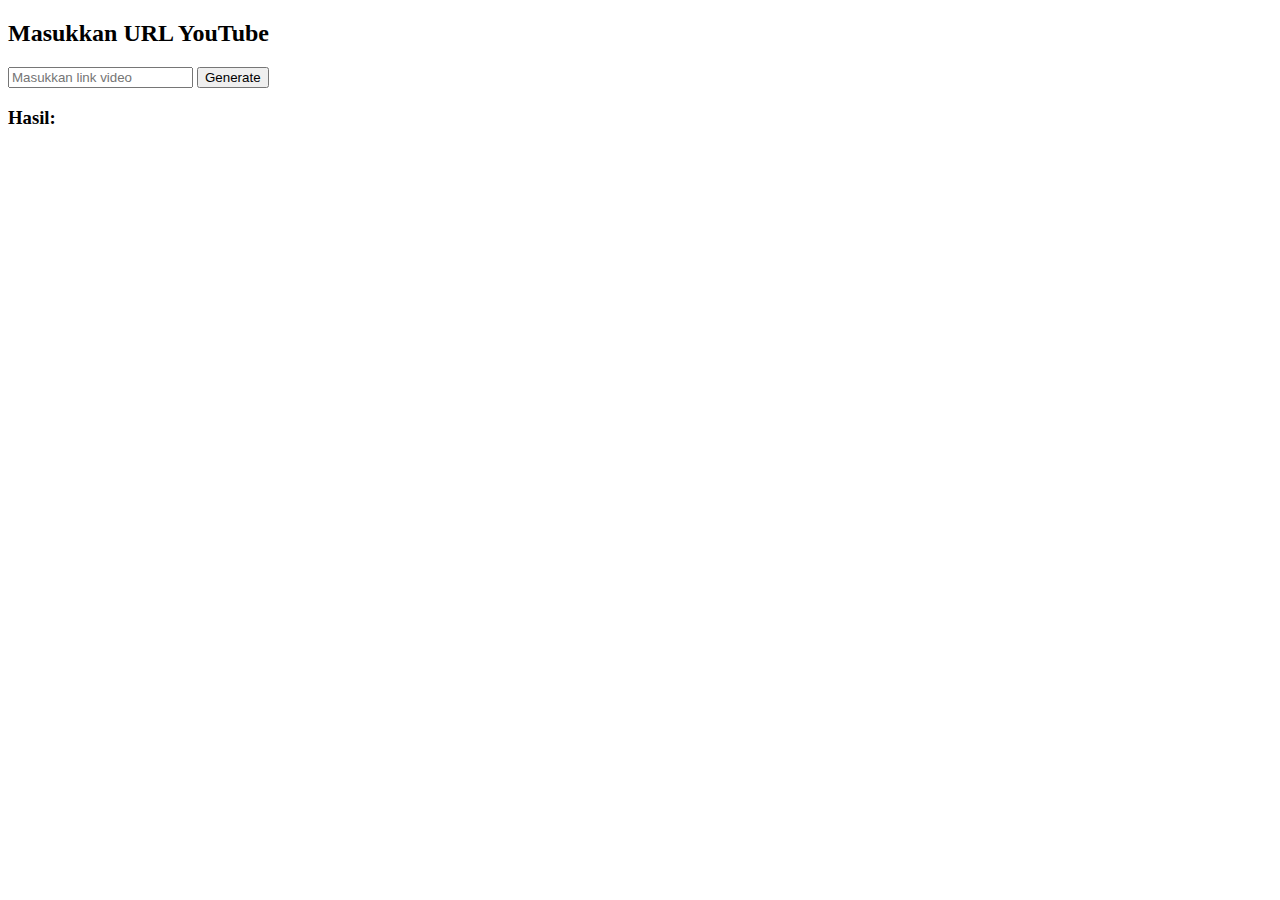
==== templates/index.html @ b7a5533e "Create index.html" ====
<!DOCTYPE html>
<html lang="id">
<head>
    <meta charset="UTF-8">
    <meta name="viewport" content="width=device-width, initial-scale=1.0">
    <title>AI YouTube Shorts Generator</title>
</head>
<body>
    <h2>Masukkan URL YouTube</h2>
    <input type="text" id="youtubeUrl" placeholder="Masukkan link video">
    <button onclick="generateShorts()">Generate</button>
    <h3>Hasil:</h3>
    <ul id="videoList"></ul>

    <script>
        function generateShorts() {
            let url = document.getElementById("youtubeUrl").value;
            fetch('/generate', {
                method: "POST",
                headers: { "Content-Type": "application/json" },
                body: JSON.stringify({ url: url })
            })
            .then(response => response.json())
            .then(data => {
                let videoList = document.getElementById("videoList");
                videoList.innerHTML = "";
                data.video_urls.forEach(video => {
                    let li = document.createElement("li");
                    let videoElement = document.createElement("video");
                    videoElement.src = video;
                    videoElement.controls = true;
                    li.appendChild(videoElement);
                    videoList.appendChild(li);
                });
            });
        }
    </script>
</body>
</html>
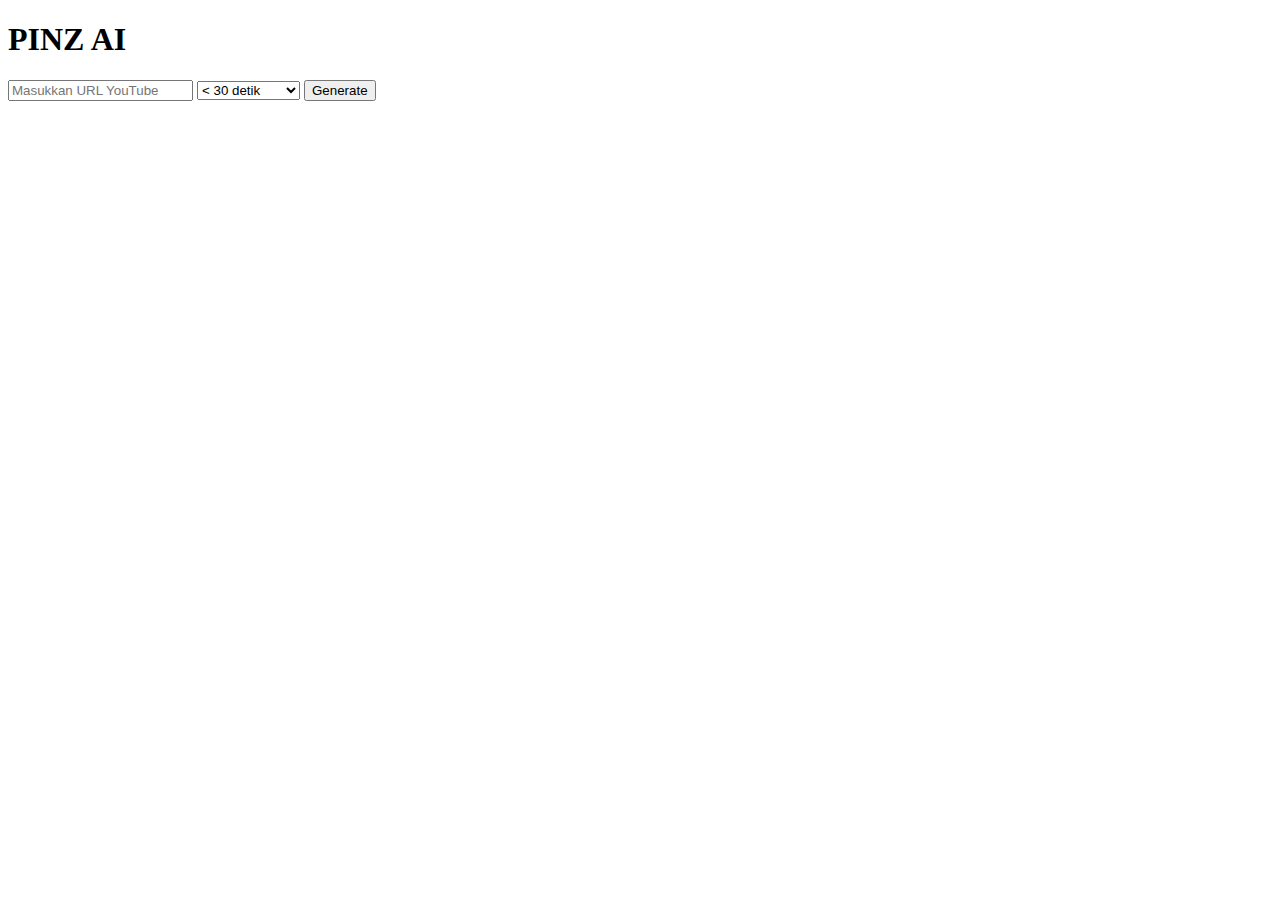
==== commit 642d8183: "Create index.html" ====
--- a/templates/index.html
+++ b/templates/index.html
@@ -3,37 +3,23 @@
 <head>
     <meta charset="UTF-8">
     <meta name="viewport" content="width=device-width, initial-scale=1.0">
-    <title>AI YouTube Shorts Generator</title>
+    <title>PINZ AI - YouTube Shorts</title>
+    <link rel="stylesheet" href="/static/style.css">
 </head>
 <body>
-    <h2>Masukkan URL YouTube</h2>
-    <input type="text" id="youtubeUrl" placeholder="Masukkan link video">
-    <button onclick="generateShorts()">Generate</button>
-    <h3>Hasil:</h3>
-    <ul id="videoList"></ul>
+    <h1>PINZ AI</h1>
+    <form id="video-form">
+        <input type="text" id="youtube-url" placeholder="Masukkan URL YouTube" required>
+        <select id="duration">
+            <option value="30"> < 30 detik </option>
+            <option value="60">30 - 60 detik</option>
+            <option value="180">60 - 180 detik</option>
+        </select>
+        <button type="submit">Generate</button>
+    </form>
 
-    <script>
-        function generateShorts() {
-            let url = document.getElementById("youtubeUrl").value;
-            fetch('/generate', {
-                method: "POST",
-                headers: { "Content-Type": "application/json" },
-                body: JSON.stringify({ url: url })
-            })
-            .then(response => response.json())
-            .then(data => {
-                let videoList = document.getElementById("videoList");
-                videoList.innerHTML = "";
-                data.video_urls.forEach(video => {
-                    let li = document.createElement("li");
-                    let videoElement = document.createElement("video");
-                    videoElement.src = video;
-                    videoElement.controls = true;
-                    li.appendChild(videoElement);
-                    videoList.appendChild(li);
-                });
-            });
-        }
-    </script>
+    <div id="output"></div>
+
+    <script src="/static/script.js"></script>
 </body>
 </html>
